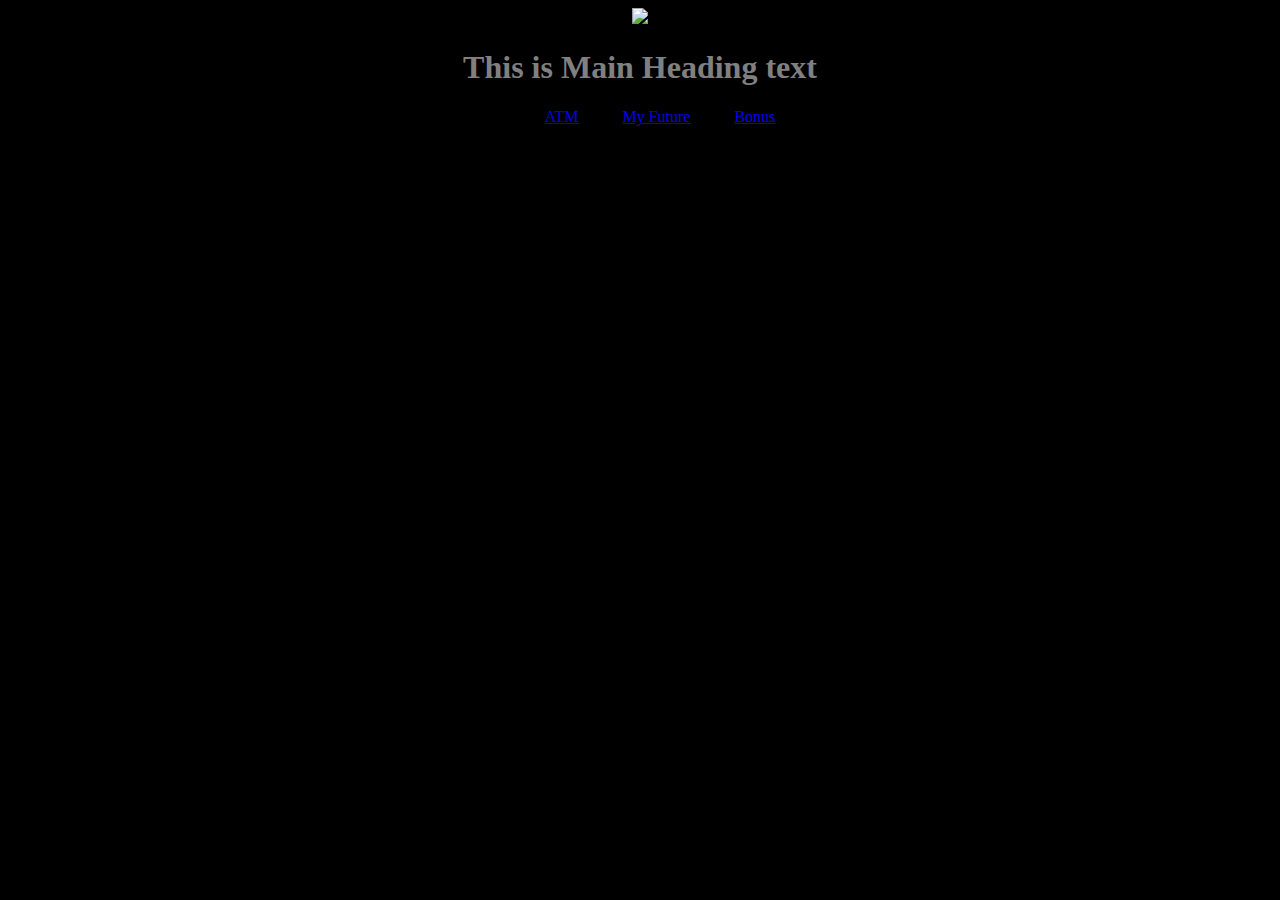
==== atm.html @ c6f5e114 "Add files via upload" ====
<!doctype html>
<html>
	<head>
		<link rel="stylesheet" type="text/css" href="mystyle.css">
	</head>
	<body>
		<header>
		<img src="ImageSource">
		<h1> This is Main Heading text</h1>
			<ul>
				<li><a href="index.html">ATM</a></li>
			    <li><a href="future.html">My Future</a></li>
				<li><a href="atm.html">Bonus</a></li>
				
			</ul>
		</header>
	</body>
---- mystyle.css ----
body  {
	background: black;
}
body  {
	text-align: center;
	color: rgb(128,128,128);
	font-family: ;
}
li  {
	display: inline;
	padding: 0px 20px 0px 20px;
}
header {
	text-align: center;
	background: img src="car.jpg";
	background-size: cover;
	background: url("https://lh3.google.com/u/0/d/0B3rVMdJD6kObeVMxZkxvSUlVRFU=w1920-h939-iv1");
}
p {
	max-width: 500px;
	padding: 20px;
	margin: 0 auto;
}
h2{
	text-align: left;
	max-width: 500px;
	padding: 20px;
	margin: 0 auto;
}
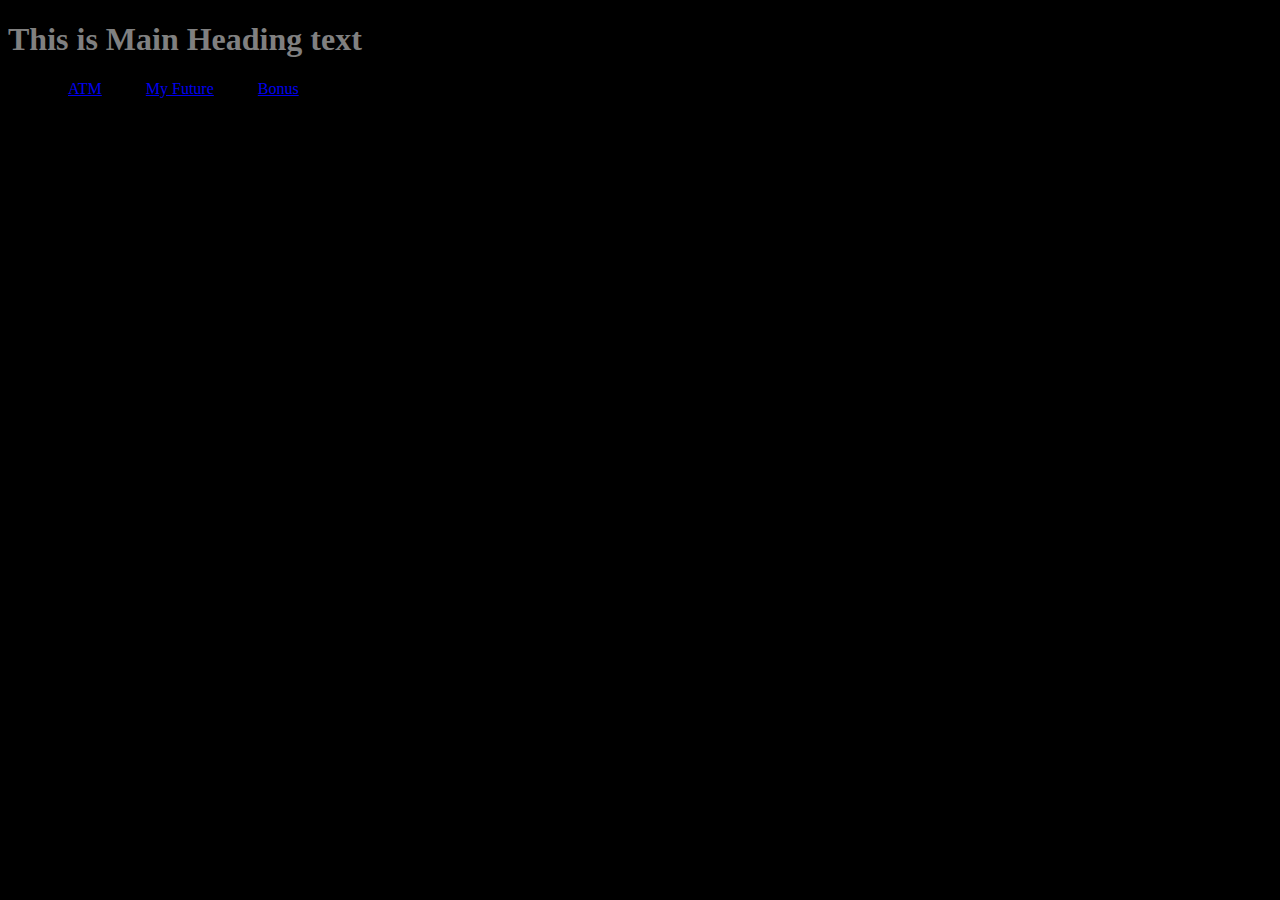
==== commit 8b7a52ed: "Update atm.html" ====
--- a/atm.html
+++ b/atm.html
@@ -5,7 +5,6 @@
 	</head>
 	<body>
 		<header>
-		<img src="ImageSource">
 		<h1> This is Main Heading text</h1>
 			<ul>
 				<li><a href="index.html">ATM</a></li>
@@ -14,4 +13,4 @@
 				
 			</ul>
 		</header>
-	</body>+	</body>
--- a/mystyle.css
+++ b/mystyle.css
@@ -12,9 +12,9 @@
 }
 header {
 	text-align: center;
-	background: img src="car.jpg";
 	background-size: cover;
 	background: url("https://lh3.google.com/u/0/d/0B3rVMdJD6kObeVMxZkxvSUlVRFU=w1920-h939-iv1");
+	text-align: left;
 }
 p {
 	max-width: 500px;
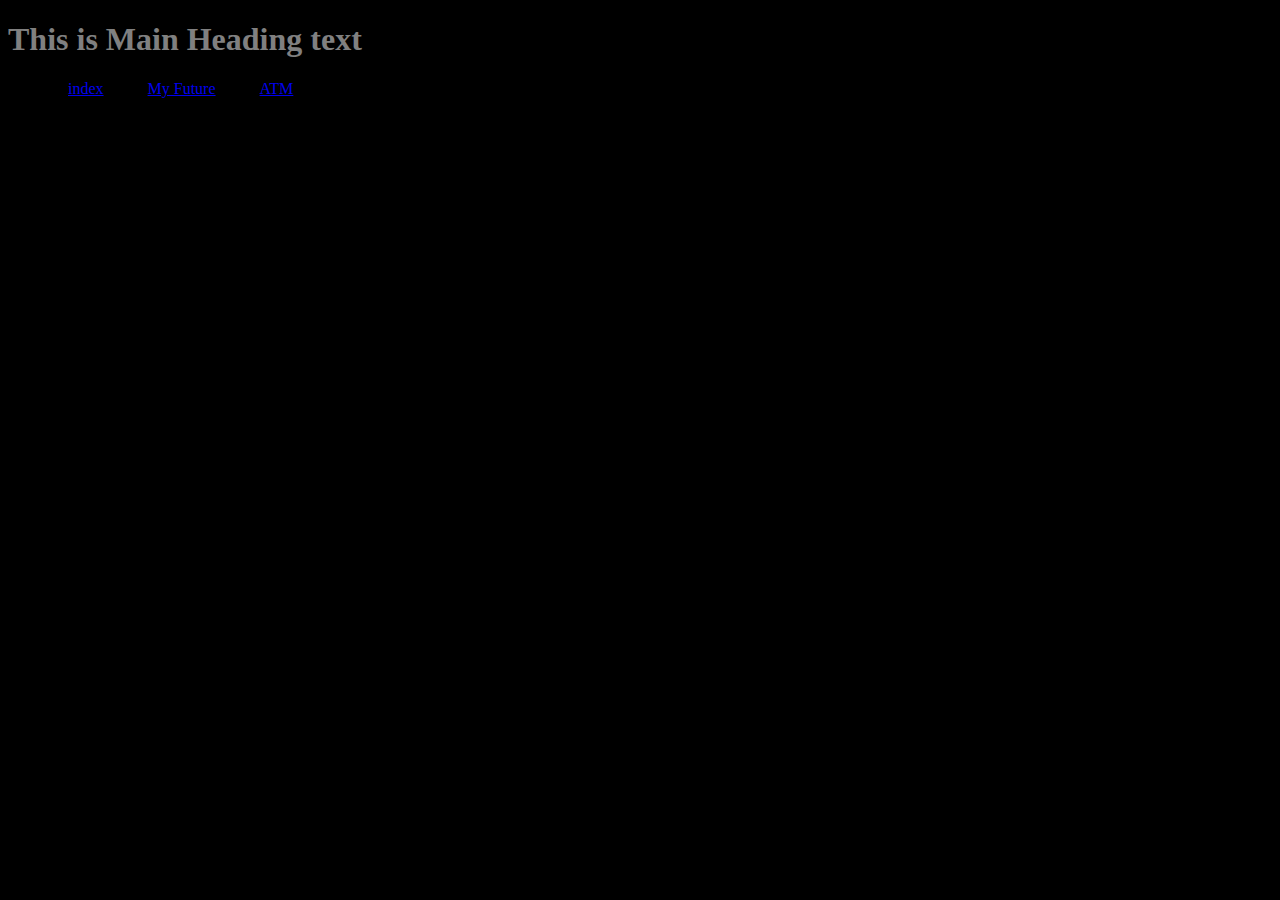
==== commit 6edcbbd7: "Update atm.html" ====
--- a/atm.html
+++ b/atm.html
@@ -7,9 +7,9 @@
 		<header>
 		<h1> This is Main Heading text</h1>
 			<ul>
-				<li><a href="index.html">ATM</a></li>
+				<li><a href="index.html">index</a></li>
 			    <li><a href="future.html">My Future</a></li>
-				<li><a href="atm.html">Bonus</a></li>
+				<li><a href="atm.html">ATM</a></li>
 				
 			</ul>
 		</header>
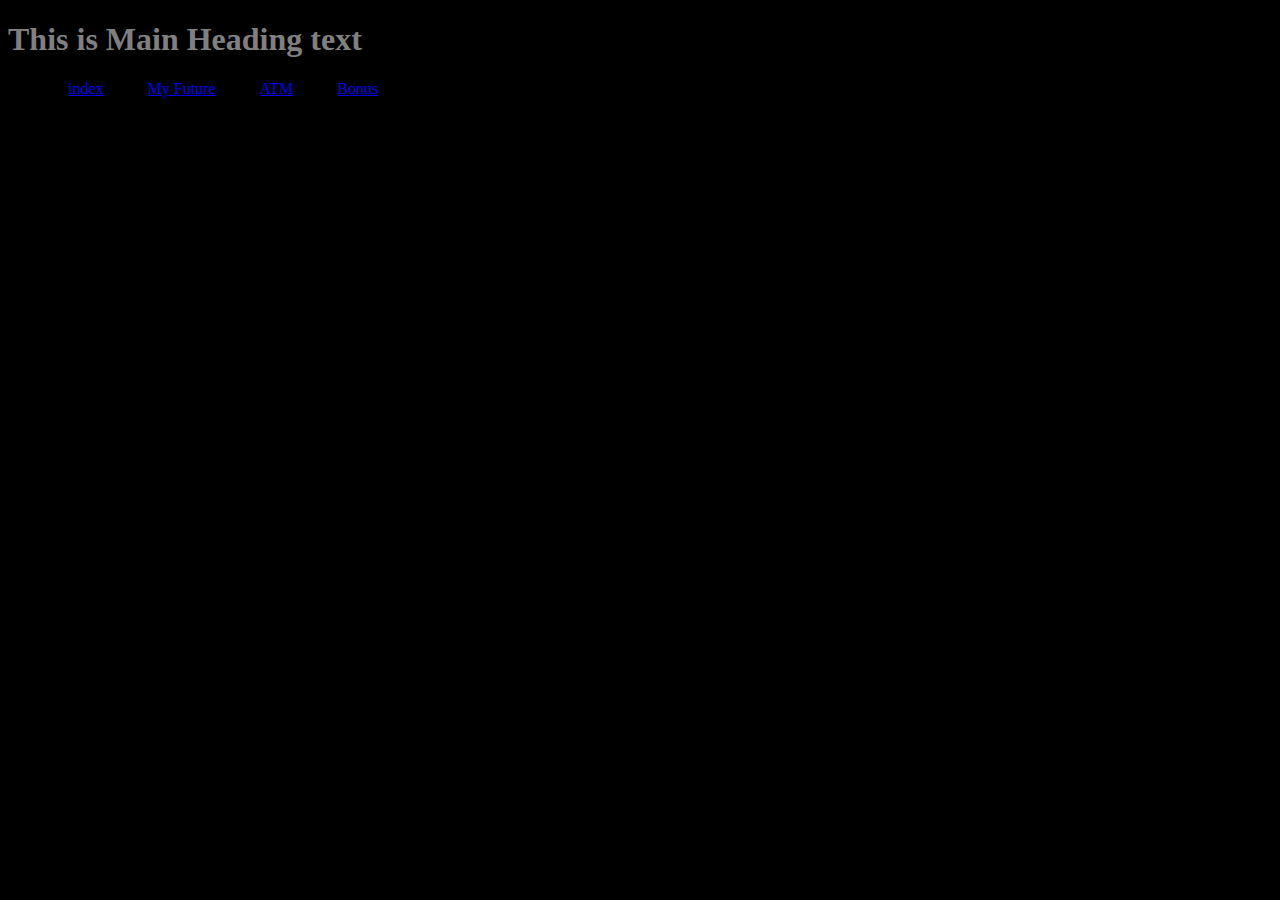
==== commit e8073f22: "Update atm.html" ====
--- a/atm.html
+++ b/atm.html
@@ -8,8 +8,9 @@
 		<h1> This is Main Heading text</h1>
 			<ul>
 				<li><a href="index.html">index</a></li>
-			    <li><a href="future.html">My Future</a></li>
+			        <li><a href="future.html">My Future</a></li>
 				<li><a href="atm.html">ATM</a></li>
+				<li><a href="bonus.html">Bonus</a></li>
 				
 			</ul>
 		</header>
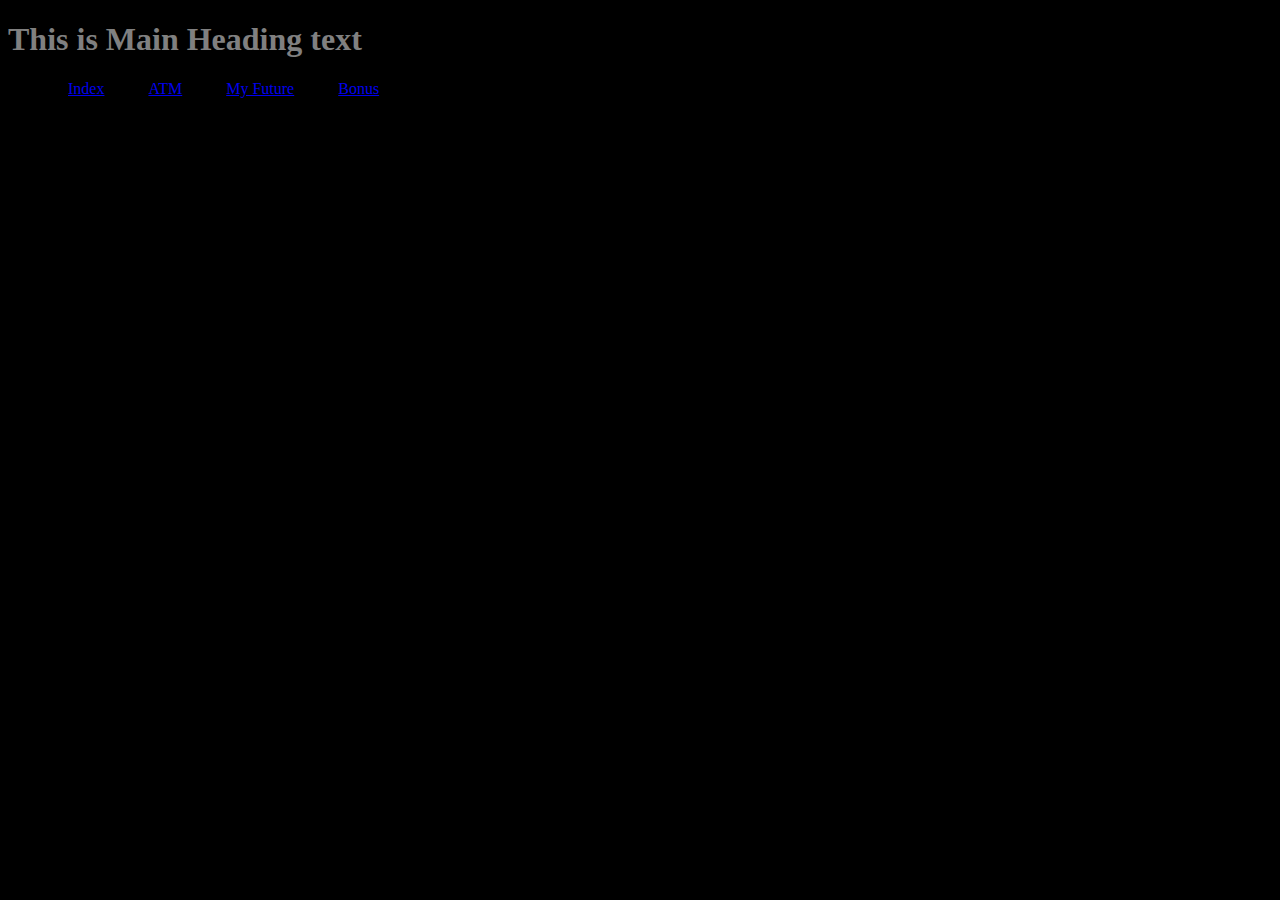
==== commit e0833968: "Update atm.html" ====
--- a/atm.html
+++ b/atm.html
@@ -7,9 +7,9 @@
 		<header>
 		<h1> This is Main Heading text</h1>
 			<ul>
-				<li><a href="index.html">index</a></li>
+				<li><a href="index.html">Index</a></li>
+				<li><a href="atm.html">ATM</a></li>
 			        <li><a href="future.html">My Future</a></li>
-				<li><a href="atm.html">ATM</a></li>
 				<li><a href="bonus.html">Bonus</a></li>
 				
 			</ul>
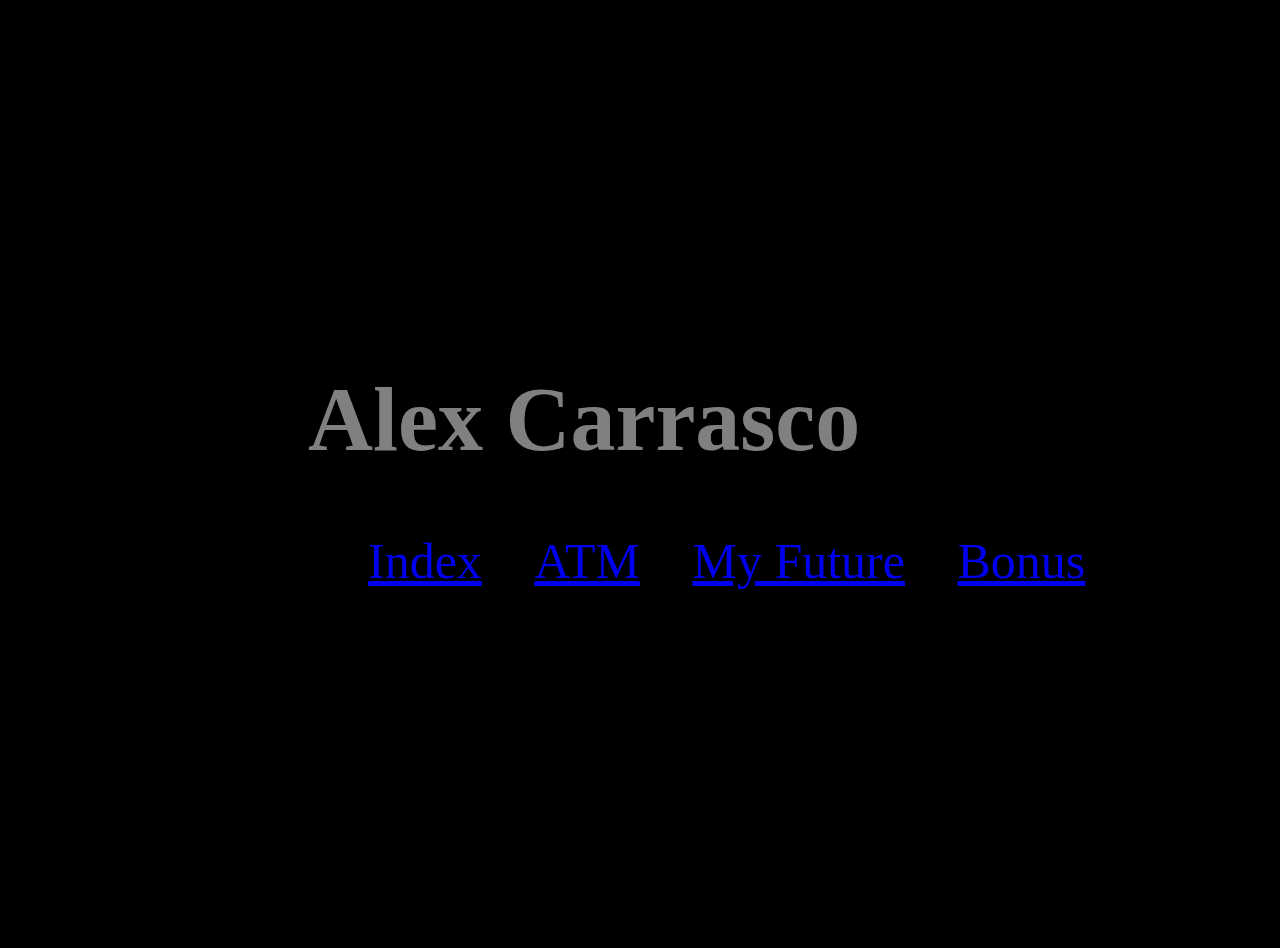
==== commit 9a4cd267: "Update atm.html" ====
--- a/atm.html
+++ b/atm.html
@@ -5,7 +5,7 @@
 	</head>
 	<body>
 		<header>
-		<h1> This is Main Heading text</h1>
+		<h1> Alex Carrasco </h1>
 			<ul>
 				<li><a href="index.html">Index</a></li>
 				<li><a href="atm.html">ATM</a></li>
--- a/mystyle.css
+++ b/mystyle.css
@@ -15,6 +15,8 @@
 	background-size: cover;
 	background: url("https://lh3.google.com/u/0/d/0B3rVMdJD6kObeVMxZkxvSUlVRFU=w1920-h939-iv1");
 	text-align: left;
+	padding: 300px;
+	width: 100%;
 }
 p {
 	max-width: 500px;
@@ -27,4 +29,11 @@
 	padding: 20px;
 	margin: 0 auto;
 }
+h1{
+   font-size: 90px;
+}
+ul{
+   font-size: 50px;
+   color: white;
+}
 
